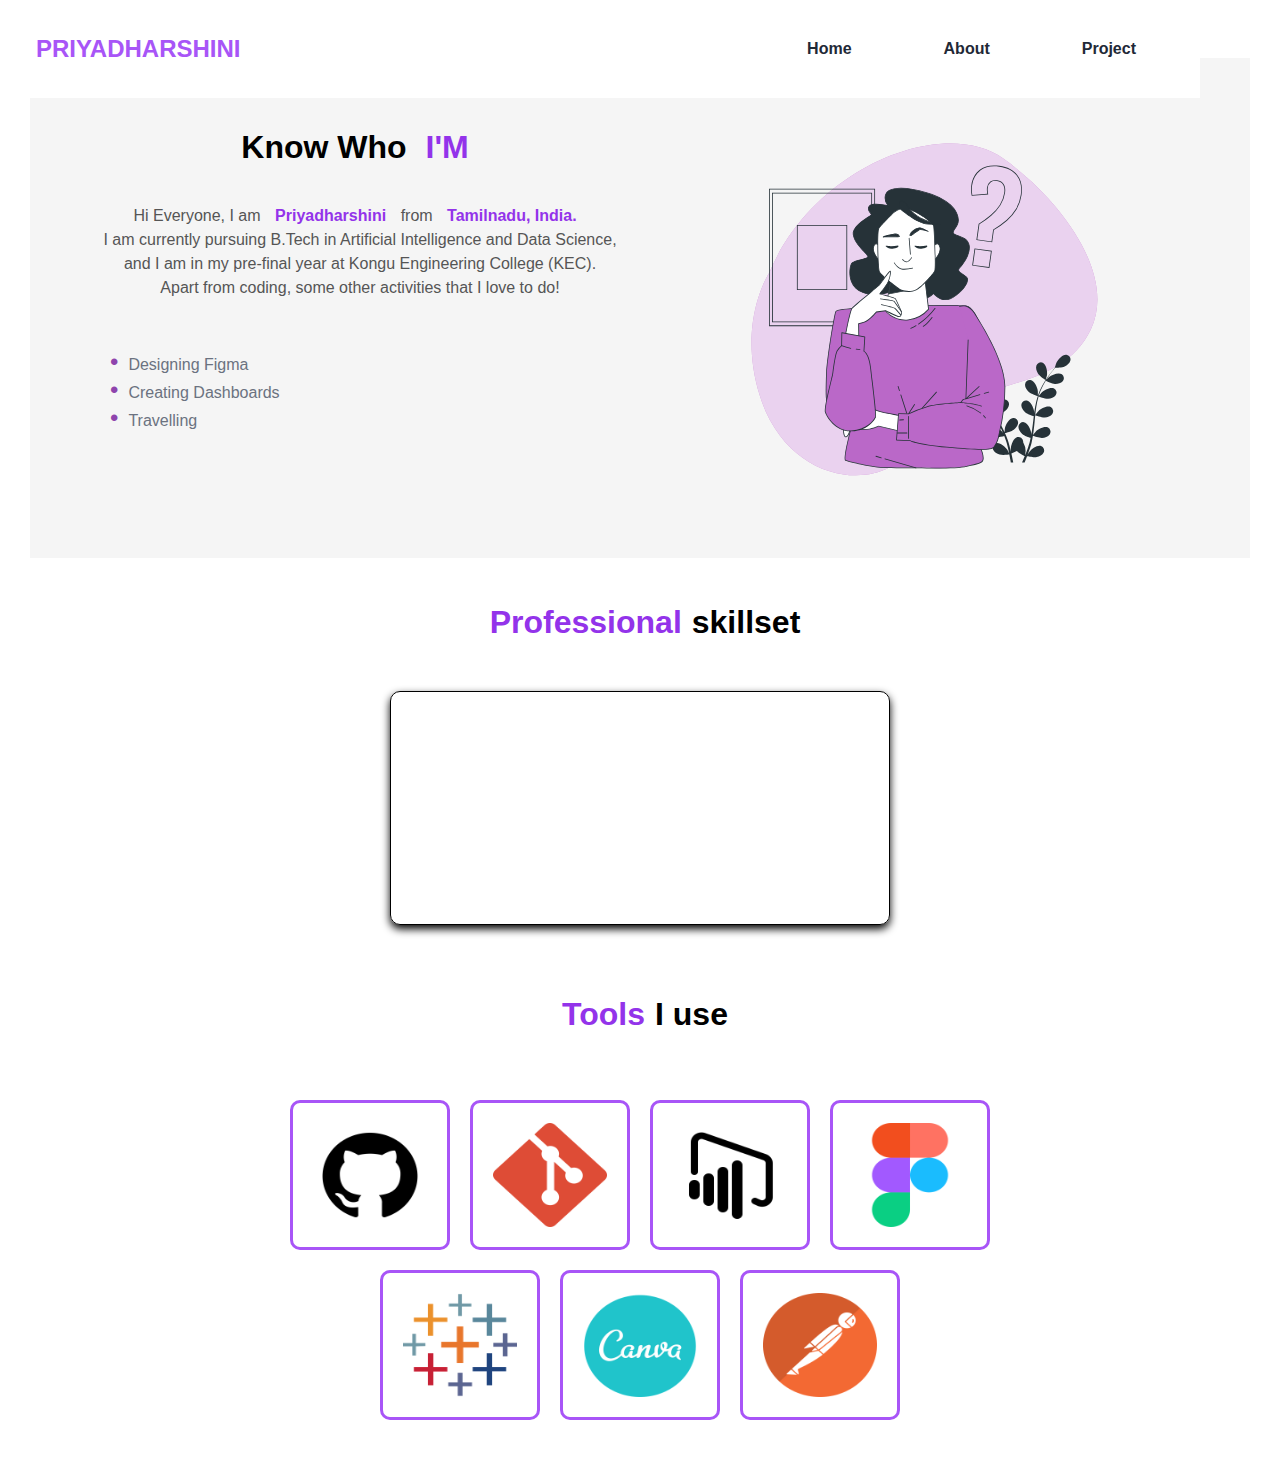
==== about.html @ 76d3c351 "Add files via upload" ====
<!DOCTYPE html>
<html lang="en">

<head>
    <meta charset="UTF-8">
    <meta name="viewport" content="width=device-width, initial-scale=1.0">
    <title>About</title>
    <link rel="stylesheet" href="./style.css">
</head>

<body class="container">

    <nav class="nav-content">
        <div class="logo"><a href="#">PRIYADHARSHINI</a></div>

        <input type="checkbox" name="check" id="check" />
        <ul class="nav">
            <li class="nav-item"><a href="http://127.0.0.1:5500/index.html">Home</a></li>
            <li class="nav-item"><a href="http://127.0.0.1:5500/about.html">About</a></li>
            <li class="nav-item"><a href="http://127.0.0.1:5500/project.html">Project</a></li>
        </ul>
    </nav>
    <br><br>

    <div class="about-container">
        <div class="content">
            <h1>Know Who <b class="purple">I'M</b></h1>
            <p>
                Hi Everyone, I am <b class="purple">Priyadharshini</b> from
                <b class="purple">Tamilnadu, India.</b>
                <br />
                I am currently pursuing B.Tech in Artificial Intelligence and Data Science, and I am in my pre-final
                year at Kongu Engineering College (KEC).
                <br />
                Apart from coding, some other activities that I love to do!
            </p>
            <ul class="about-activity">
                <li class="about-list">Designing Figma</li>
                <li class="about-list">Creating Dashboards</li>
                <li class="about-list">Travelling</li>
            </ul>
        </div>
        <div class="image">
            <img src="./src/about-women.svg" alt="profile" />
        </div>
    </div>

    <br>

    <div class="skillset">
        <h1><b class="purple">Professional</b>skillset</h1><br>
        
        <div class="skills-container">
            <div class="skill-item">
                <div class="skill-label">
                    <span class="skill-name">Programming</span>
                </div>
                <div class="animated-progress">
                    <span data-progress="80">80%</span>
                </div>
            </div>
            
            <div class="skill-item">
                <div class="skill-label">
                    <span class="skill-name">Web Development</span>
                </div>
                <div class="animated-progress">
                    <span data-progress="70">70%</span>
                </div>
            </div>
            
            <div class="skill-item">
                <div class="skill-label">
                    <span class="skill-name">Data Science</span>
                </div>
                <div class="animated-progress">
                    <span data-progress="60">60%</span>
                </div>
            </div>
            
            <div class="skill-item">
                <div class="skill-label">
                    <span class="skill-name">Machine Learning</span>
                </div>
                <div class="animated-progress">
                    <span data-progress="75">75%</span>
                </div>
            </div>
        </div>
    </div>
    <br><br>

    <!-- tools used -->
    <h1><b class="purple">Tools</b>I use</h1><br>
    <div class="tool-icons">
        <img src="./src/tools/github-icon.png" alt="GitHub" class="tool-icon" />
        <img src="./src/tools/git.png" alt="Visual Studio Code" class="tool-icon" />
        <img src="./src/tools/power-bi.png" alt="PowerBi" class="tool-icon" />
        <img src="./src/tools/figma.png" alt="Figma" class="tool-icon" />
        <img src="./src/tools/tableau.png" alt="Tableau" class="tool-icon" />
        <img src="./src/tools/canva.png" alt="Canva" class="tool-icon" />
        <img src="./src/tools/postman.png" alt="Leetcode" class="tool-icon" />
    </div>

</body>

</html>
---- style.css ----
@import url("https://fonts.googleapis.com/css2?family=Poppins:wght@400;600;700&display=swap");

:root {
    --primary-color: #a855f7;
    --primary-color-dark: #9333ea;
    --secondary-color: #ca8a04;
    --text-dark: #1f2937;
    --text-light: #6b7280;
    --extra-light: #faf5ff;
    --max-width: 1200px;
}

* {
    padding: 0;
    margin-left: 10px;
    margin-right: 10px;
    box-sizing: border-box;
    font-family: 'Arial', sans-serif;
}

a {
    text-decoration: none;
}

body {
    font-family: "Poppins", sans-serif;
}

/* nav bar starts */
nav {
    width: 100%;
    position: fixed;
    top: 0;
    left: 0;
    background-color: #ffffff;
    z-index: 99;
}

h1 {
    text-align: center;
}

.nav-content {
    max-width: var(--max-width);
    margin: auto;
    padding: 1.5rem 1rem;
    display: flex;
    align-items: center;
    justify-content: space-between;
}

nav .logo a {
    font-size: 1.5rem;
    font-weight: 600;
    color: var(--primary-color);
    transition: 0.3s;
}

nav .logo a:hover {
    color: var(--primary-color-dark);
}

nav .checkbox {
    display: none;
}

nav input {
    display: none;
}

nav .checkbox i {
    font-size: 2rem;
    color: var(--primary-color);
    cursor: pointer;
}

ul {
    display: flex;
    align-items: center;
    gap: 1rem;
    list-style: none;
    transition: left 0.3s;
}

ul li a {
    padding: 0.5rem 1rem;
    border: 2px solid transparent;
    text-decoration: none;
    font-weight: 600;
    color: var(--text-dark);
    transition: 0.3s;
}

ul li a:hover {
    border-top-color: var(--secondary-color);
    border-bottom-color: var(--secondary-color);
    color: var(--secondary-color);
}
/* nav ends */

/* main container starts */
.section {
    background-color: var(--extra-light);
}

.section__container {
    min-height: 100vh;
    max-width: var(--max-width);
    margin: auto;
    padding: 1rem;
    display: grid;
    grid-template-columns: repeat(2, 1fr);
    gap: 4rem;
}

.content {
    display: flex;
    flex-direction: column;
    justify-content: center;
}

.subtitle {
    letter-spacing: 2px;
    color: var(--text-light);
    font-weight: 600;
    margin-bottom: 0.5rem;
}

.title {
    font-size: 2.5rem;
    font-weight: 400;
    line-height: 3rem;
    color: var(--text-dark);
    margin-bottom: 1rem;
}

.title span {
    font-weight: 600;
}

.description {
    line-height: 1.5rem;
    color: var(--text-light);
    margin-bottom: 2rem;
}

p {
    line-height: 1.5rem;
    color: var(--text-light);
    margin-bottom: 2rem;
}

.action__btns {
    display: flex;
    gap: 1rem;
}

.action__btns button {
    font-size: 1rem;
    font-weight: 600;
    letter-spacing: 2px;
    padding: 1rem 2rem;
    outline: none;
    border: 2px solid var(--primary-color);
    border-radius: 10px;
    transition: 0.3s;
    cursor: pointer;
}

.download {
    background-color: var(--primary-color);
    color: #ffffff;
}

.download:hover {
    background-color: var(--primary-color-dark);
}

.image {
    display: grid;
    place-items: center;
}

.image img {
    width: min(25rem, 90%);
    border-radius: 100%;
}

@media (width < 750px) {
    nav .checkbox {
        display: block;
    }

    .nav {
        position: absolute;
        width: 100%;
        height: calc(100vh - 85px);
        left: -100%;
        top: 85px;
        background-color: var(--extra-light);
        flex-direction: column;
        justify-content: center;
        gap: 3rem;
    }

    .nav #check:checked~nav-item {
        left: 0;
    }

    .nav nav-item a {
        font-size: 1.25rem;
    }

    .section__container {
        padding: 10rem 1rem 5rem 1rem;
        text-align: center;
        grid-template-columns: repeat(1, 1fr);
    }

    .image {
        grid-area: 1/1/2/2;
    }

    .action__btns {
        margin: auto;
    }
}
/* main container ends */

/* home introduce about me starts */
.home-about-container {
    max-width: 800px;
    margin: 0 auto;
    padding: 20px;
    display: flex;
    justify-content: space-between;
    align-items: center;
}

.text-container {
    flex: 1;
    margin-right: 20px;
}

.introduction {
    color: #9333ea;
}

.classics {
    font-style: italic;
    color: #9333ea;
}

.image-container {
    flex-shrink: 0;
    width: 250px;
}

.image-container img {
    width: 100%;
    height: auto;
    border-radius: 8px;
}
/* home introduce about me ends */


/* connect with me starts*/
.text-container {
    flex: 1;
    margin-right: 20px;
}

.introduction {
    color: purple;
}

.classics {
    font-style: italic;
    color: purple;
}

.connect-container {
    display: flex;
    justify-content: center;
    align-items: center;
    flex-wrap: wrap;
}

.connect-container img {
    width: 50px;
    height: auto;
    border-radius: 8px;
}

.find-me {
    text-align: center;
    flex: 1;
}
/* connect with me ends */


/* About page*/
.about-container {
    display: flex;
    justify-content: center;
    align-items: flex-start;
    background-color: #f5f5f5;
    padding: 50px;
}

.content {
    flex: 1;
    text-align: center;
}

.purple {
    color: #9333ea;
}

.about-activity {
    list-style-type: none;
    padding: 0;
    text-align: left;
    display: block;
    color: #6b7280;
}


.about-activity li:before {
    content: '\2022';
    font-size: 1.5em;
    margin-right: 10px;
    color: #8e44ad;
}

.image {
    flex: 1;
    text-align: center;
}

.image img {
    max-width: 100%;
    border-radius: 5px;
}
/* about page ends */

/* professional skillset */
.skillset {
    text-align: center;
    max-width: 1000px;
    margin: 0 auto;
}

h2 {
    color: #1b1a1a;
}

.skills-container {
    width: 50%;
    display: flex;
    flex-direction: column;
    justify-content: center;
    align-items: center;
    border: 1px solid black;
    border-radius: 10px;
    box-shadow: 0 4px 8px 0;
    margin: 0 auto;
    margin-top: 10px;

}

.skill-item {
    opacity: 0;
    margin-bottom: 20px;
    animation: fadeIn 1s ease-in-out forwards;
}

@keyframes fadeIn {
    from {
        opacity: 0;
    }

    to {
        opacity: 1;
    }
}

.skill-label {
    text-align: center;
    margin-bottom: 5px;
}

.skill-name {
    display: inline-block;
    width: 150px;
    text-align: left;
    margin-right: 10px;
}

.animated-progress {
    height: 15px;
    color: white;
    font-size: 10px;
    text-align: right;
}

.animated-progress span {
    display: block;
    height: 100%;
    width: 0;
    background: linear-gradient(to right, #9333ea, #9333ea);
    border-radius: 8px;
    transition: width 1s ease-in-out;
}

.skill-item:nth-child(1) .animated-progress span {
    width: 80%;
}

.skill-item:nth-child(2) .animated-progress span {
    width: 70%;
}

.skill-item:nth-child(3) .animated-progress span {
    width: 60%;
}

.skill-item:nth-child(4) .animated-progress span {
    width: 75%;
}

/* professional skillset ends */


/* toole used starts */
.tool-icons {
    display: flex;
    justify-content: center;
    flex-wrap: wrap;
    max-width: 800px;
    margin: 0 auto;
    padding: 20px;
}

.tool-icon {
    margin: 0 10px 20px;
    border: 3px solid #a855f7;
    width: calc(25% - 20px);
    max-width: 160px;
    height: 150px;
    border-radius: 10px;
    padding: 20px;
    display: flex;
    flex-direction: column;
    justify-content: space-evenly;
    text-align: center;

}

@media (max-width: 600px) {
    .tool-icon {
        width: calc(33.33% - 20px);
        margin: 0 10px 10px 10px;
        max-width: calc(100% - 20px);
    }
}

/* project page starts*/
.section-container {
    display: flex;
    flex-direction: column;
    justify-content: center;
    align-items: center;
    min-height: 100vh;
    flex: 1 1 40rem;
    padding-top: 1rem;
    z-index: -1;
    margin-top: 60px;
    text-align: center;
    margin-top: 80px;
    display: flex;
    flex-direction: column;
}

.project-container {
    max-width: 900px;
    width: 100%;
    display: flex;
    flex-wrap: wrap;
    justify-content: space-between;
    text-align: center;
}

.project-card {
    background-color: #fff;
    box-shadow: 0 0 10px rgba(0, 0, 0, 0.1);
    border-radius: 8px;
    overflow: hidden;
    width: calc(30% - 20px);
    /* 3 cards per row with a little margin */
    margin: 20px 0;
    transition: transform 0.3s;
    box-sizing: border-box;
}

.project-card:hover {
    transform: scale(1.05);
}

.project-thumbnail {
    width: 100%;
    height: 200px;
    object-fit: cover;
    border-top-left-radius: 8px;
    border-top-right-radius: 8px;
}

.project-info {
    padding: 20px;
}

h3 {
    margin-top: 0;
    color: #333;
}

p {
    color: #555;
}

.buttons {
    display: flex;
    justify-content: center;
    margin-top: 20px;
}

.github-button {
    padding: 10px 20px;
    text-align: center;
    text-decoration: none;
    color: #fff;
    border-radius: 5px;
    cursor: pointer;
    margin: 0 10px;
}

.github-button {
    background-color: #4caf50;
}
/* project page ends */
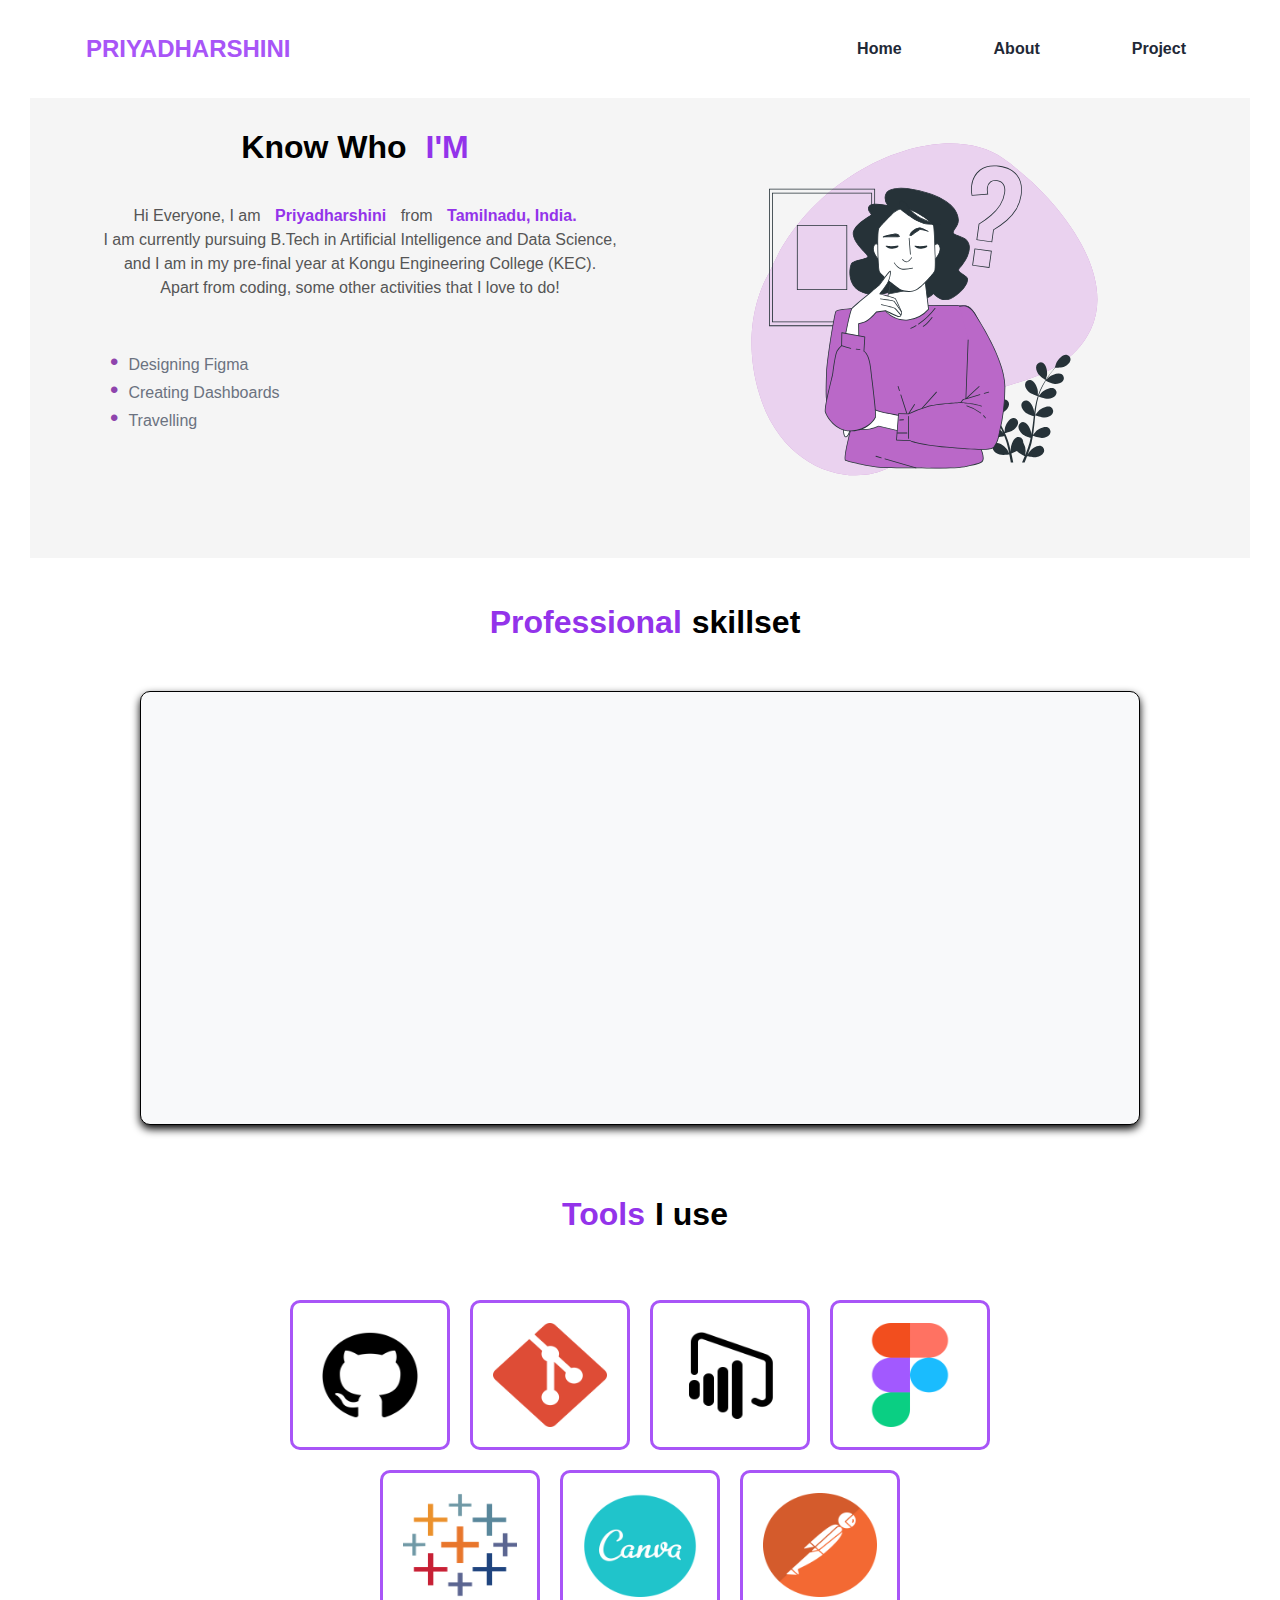
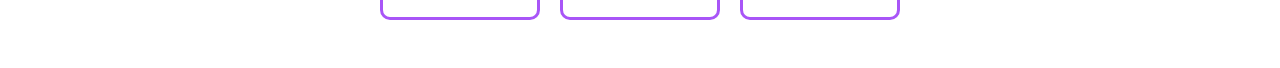
==== commit 2b3a122a: "updated navbar" ====
--- a/about.html
+++ b/about.html
@@ -9,17 +9,18 @@
 </head>
 
 <body class="container">
-
-    <nav class="nav-content">
+    <nav>
+    <div class="nav-content">
         <div class="logo"><a href="#">PRIYADHARSHINI</a></div>
 
         <input type="checkbox" name="check" id="check" />
-        <ul class="nav">
-            <li class="nav-item"><a href="http://127.0.0.1:5500/index.html">Home</a></li>
-            <li class="nav-item"><a href="http://127.0.0.1:5500/about.html">About</a></li>
-            <li class="nav-item"><a href="http://127.0.0.1:5500/project.html">Project</a></li>
-        </ul>
-    </nav>
+       <ul class="nav">
+      <li class="nav-item"><a href="./index.html">Home</a></li>
+      <li class="nav-item"><a href="./about.html">About</a></li>
+      <li class="nav-item"><a href="./project.html">Project</a></li>
+  </ul>
+</div>
+</nav>
     <br><br>
 
     <div class="about-container">
@@ -104,4 +105,4 @@
 
 </body>
 
-</html>+</html>
--- a/style.css
+++ b/style.css
@@ -153,6 +153,7 @@
 .action__btns {
     display: flex;
     gap: 1rem;
+    justify-content: center;
 }
 
 .action__btns button {
@@ -271,12 +272,12 @@
 }
 
 .introduction {
-    color: purple;
+    color: #9333ea;
 }
 
 .classics {
     font-style: italic;
-    color: purple;
+    color:#9333ea;
 }
 
 .connect-container {
@@ -356,7 +357,7 @@
 }
 
 .skills-container {
-    width: 50%;
+    width: 100%;
     display: flex;
     flex-direction: column;
     justify-content: center;
@@ -366,13 +367,17 @@
     box-shadow: 0 4px 8px 0;
     margin: 0 auto;
     margin-top: 10px;
-
+    background-color: #f8f9fa;
 }
 
 .skill-item {
     opacity: 0;
     margin-bottom: 20px;
     animation: fadeIn 1s ease-in-out forwards;
+    background-color: #e2e8f0;
+    padding: 20px; /* Adjusted padding to accommodate the wider progress bar */
+    border-radius: 8px;
+    box-shadow: 0 2px 4px rgba(0, 0, 0, 0.1);
 }
 
 @keyframes fadeIn {
@@ -387,48 +392,51 @@
 
 .skill-label {
     text-align: center;
-    margin-bottom: 5px;
+    margin-bottom: 10px;
 }
 
 .skill-name {
     display: inline-block;
-    width: 150px;
+    width: 300px;
     text-align: left;
     margin-right: 10px;
 }
 
 .animated-progress {
-    height: 15px;
-    color: white;
-    font-size: 10px;
-    text-align: right;
+    height: 20px; /* Adjusted height for a wider progress bar */
+    border-radius: 10px; /* Adjusted border-radius to maintain a rounded appearance */
+    overflow: hidden;
+    box-shadow: 0 4px 8px rgba(147, 51, 234, 0.2);
 }
 
 .animated-progress span {
     display: block;
     height: 100%;
     width: 0;
-    background: linear-gradient(to right, #9333ea, #9333ea);
-    border-radius: 8px;
+    border-radius: 10px;
     transition: width 1s ease-in-out;
+    box-shadow: 0 2px 4px rgba(0, 0, 0, 0.2);
 }
 
 .skill-item:nth-child(1) .animated-progress span {
     width: 80%;
+    background: linear-gradient(to right,#79bbe8, #9333ea);
 }
 
 .skill-item:nth-child(2) .animated-progress span {
     width: 70%;
+    background: linear-gradient(to right, #79bbe8, #9333ea);
 }
 
 .skill-item:nth-child(3) .animated-progress span {
     width: 60%;
+    background: linear-gradient(to right, #79bbe8, #9333ea);
 }
 
 .skill-item:nth-child(4) .animated-progress span {
     width: 75%;
-}
-
+    background: linear-gradient(to right,#79bbe8, #9333ea);
+}
 /* professional skillset ends */
 
 
@@ -547,4 +555,4 @@
 .github-button {
     background-color: #4caf50;
 }
-/* project page ends */+/* project page ends */
